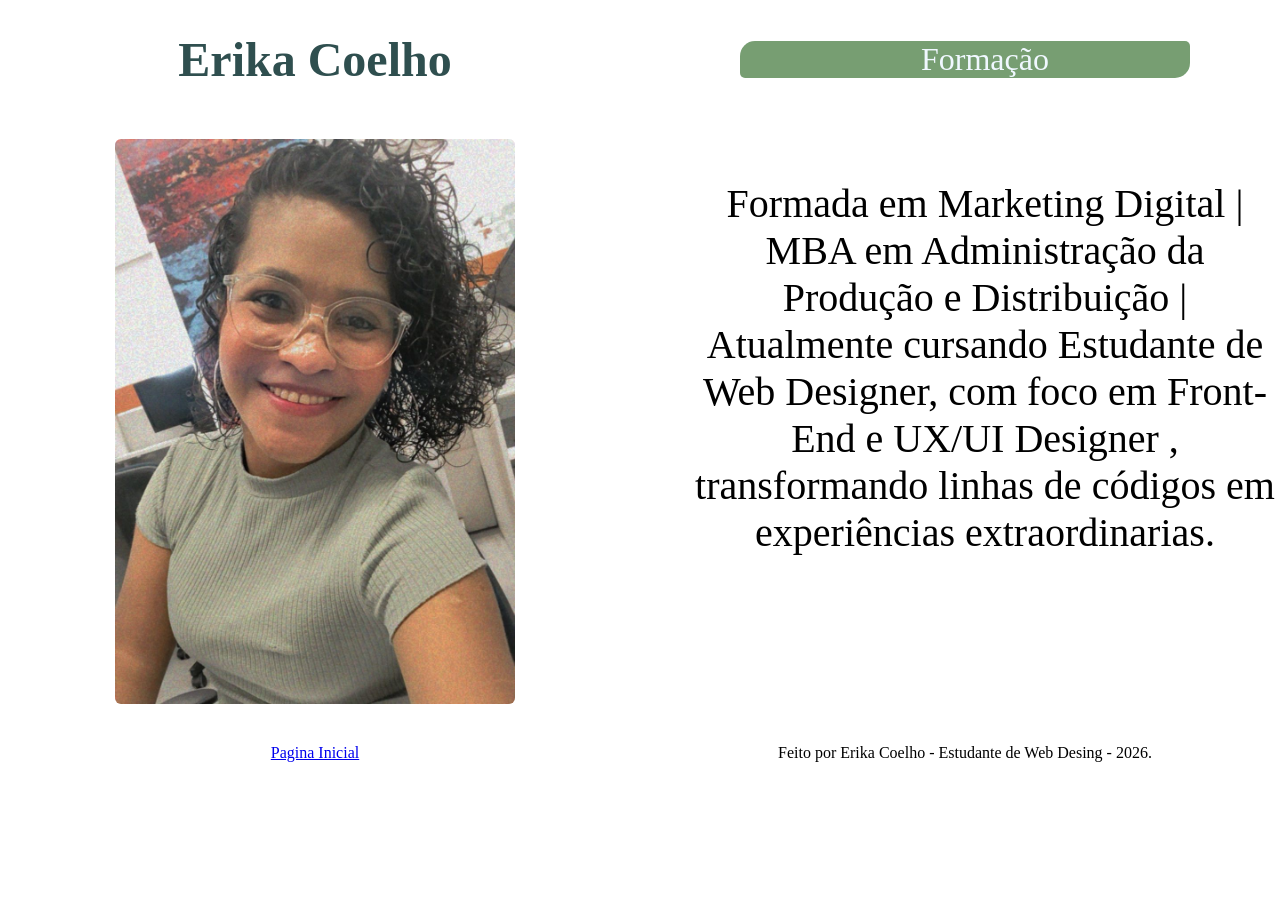
==== pages/sobremim.html @ 12d8d96d "novorepositorio" ====
<!DOCTYPE html>
<html lang="PT-BR">

<head>
  <meta charset="UTF-8" />
  <meta name="viewport" content="width=device-width, initial-scale=1" />

  <title>Portifolio</title>
</head>
<link rel="stylesheet" href="/css/style.css">

<body>
  

  <div class="grid">
    <header  class="nome" > 
    
    <h1>Erika  Coelho</h1>
    
    </header>
     
    
      <ul class="dados">
        <li class="li">Formação</li>
        
      </ul>
      
    <img class="fotoperfil" src="/img/erika_perfil.jpg">
    
   

    <section>
      <main> 
     
        <ul>
          <h2 class="experiencias"></h2>
          <li class="lista"> Formada em Marketing Digital | MBA em Administração da Produção e Distribuição |
            Atualmente cursando Estudante de Web Designer, com foco em Front-End e UX/UI Designer ,
            transformando linhas de códigos em experiências extraordinarias.
          </li>

        </ul>
    </section>
    <a class="rodape" href="/index.html"> Pagina Inicial </a>
     <footer class="rodape"> Feito por Erika Coelho - Estudante de Web Desing - 2026.</footer>

   
    </main>

  </div>
</body>

</html>
---- css/style.css ----
*{box-sizing: border-box;}

body{ margin: 0px;
  padding: 0;

}

.ux{
display: block;
max-width: 100%;
justify-content: center;
align-items: center;
margin: auto;
width: 800px;
height: 350px;
}

.portifolio{ margin-top: 200px;
display: flex;
justify-content: center;
align-items: center;
flex-wrap: wrap;

}

.minhasinfo{
  text-align: center;
  display: flex;
  justify-content: center;
  align-items: center;
  font-size: 2.5rem;
  color: rgb(119, 158, 114)  ;}


nav a{
  display: flex;
  align-items: center; justify-content: center;
  text-decoration: none;
  font-size: 2.5rem;
  
  margin-bottom: 20px;
color: orange;}

nav a:hover{

color: darkmagenta;

}

.nome{ 
  font-size: 1.5rem;
  margin:auto;
  align-items: center;
  justify-content: center;
  color: darkslategrey;
  text-align: left;}

  
@media(max-width:800px) { 
.nome{display: flex;
   justify-items: center;
   align-items: center;
   font-size: 1rem;  
  }
}


.nome:hover{background: linear-gradient(rgb(119, 158, 114)  ) ;
 border-radius: 6px 3px;
font-style: italic;
color: aliceblue;
width: 400px;
height: 120px;
 text-align: center;}


   
.fotoperfil{ 
  max-width: 100%;
   display: block;
   margin: auto;
  height: auto;
  width: 400px;
   border-radius: 6px; 
  }

.grid{
  display: grid; 
  grid-template-columns: 1fr 1fr ; 
  gap: 20px;}


.experiencias{
  margin:5px;
  padding: 10px;
  color:  rgb(119, 158, 114);
   text-align: center; 
    display:grid; 
    text-decoration: underline;
   font-family: 'Lucida Sans', 'Lucida Sans Regular', 'Lucida Grande', 'Lucida Sans Unicode', Geneva, Verdana, sans-serif;}

.dados{ display: flex; 
   background-color: rgb(119, 158, 114) ; color: aliceblue;
   margin: auto;
   gap:35px;
   list-style: none;
   font-size: 2.0rem; 
   justify-content:center; 
   border-radius: 15px 5px ; 
  width: 450px;}

  @media(max-width:400px) { 
  .dados  { align-items: end;
     border: white 1px solid; text-align: justify; 
    width: 250px; 
    margin: 50px; gap: 5px; }
}

.linkinicio{
   justify-content: center;
   align-items: center;
}


   .contato{ display: flex; 
   margin: 40px;
  gap:35px;
   list-style: none;
   font-size: 2.0rem; 
   justify-content:center;
  align-items: center;}

  

.lista{
 font-size:2.5rem;
margin: auto;
list-style: none; 
gap: 10px;
 text-align: center; }




.linkedin{
   width: 30px;height: 50px; }

@media(max-width:600px) { 
 .lista { font-size: 1.3rem;
flex-wrap: wrap;
  }
}

@media(max-width:600px) { 
.fotoperfil { 
   display: block;
   margin: auto;
  height: auto;
   border-radius: 6px; 
  justify-items: center; 
  }
}

@media(max-width:600px) { 
header{ justify-items: center;font-size: 18px; display: block; 
  }
}

@media(max-width:600px) { 
 .experiencias {  font-size: 10px; text-align: center; 
  }
}

textarea{margin: auto;
  text-align: center;
  align-items: center;
  justify-content: center;
  display: block;

}

.botao{
  margin: auto;
  text-align: center;
  align-items: center;
  justify-content: center;
  display: block;
  margin-top: 10px;

  
}

.rodape{margin: auto;
  text-align: center;
  display: flex;
  justify-content: center;
  align-items: center;
 margin-top: 20px;}
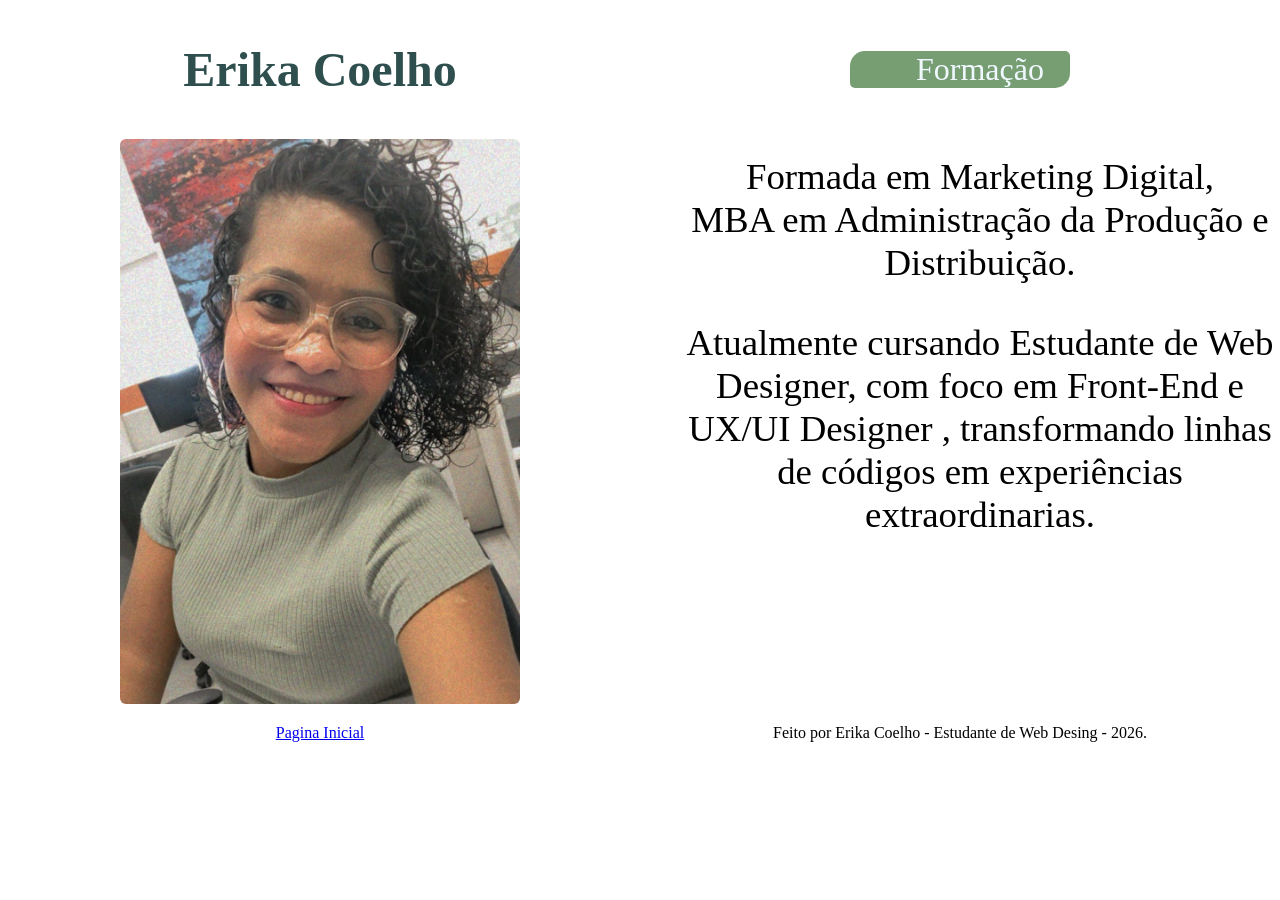
==== commit ea64e2dd: "novasinfo" ====
--- a/pages/sobremim.html
+++ b/pages/sobremim.html
@@ -31,15 +31,15 @@
 
     <section>
       <main> 
-     
-        <ul>
-          <h2 class="experiencias"></h2>
-          <li class="lista"> Formada em Marketing Digital | MBA em Administração da Produção e Distribuição |
+         <div class="lista1"> 
+         <ul >
+          <li class="lista"> Formada em Marketing Digital, <br> 
+             MBA em Administração da Produção e Distribuição.<p></p>
             Atualmente cursando Estudante de Web Designer, com foco em Front-End e UX/UI Designer ,
             transformando linhas de códigos em experiências extraordinarias.
           </li>
-
         </ul>
+        </div>
     </section>
     <a class="rodape" href="/index.html"> Pagina Inicial </a>
      <footer class="rodape"> Feito por Erika Coelho - Estudante de Web Desing - 2026.</footer>
--- a/css/style.css
+++ b/css/style.css
@@ -15,6 +15,14 @@
 height: 350px;
 }
 
+@media (min-width: 375px) and (max-width:600px){
+ux {
+width: 150px;
+height: 50px;
+}
+
+}
+
 .portifolio{ margin-top: 200px;
 display: flex;
 justify-content: center;
@@ -31,16 +39,35 @@
   font-size: 2.5rem;
   color: rgb(119, 158, 114)  ;}
 
+  @media (min-width: 375px) and (max-width:600px){
+  .minhasinfo{
+  text-align: center;
+  display: flex;
+  justify-content: center;
+  align-items: center;
+  font-size: 1.8rem;
+  color: rgb(119, 158, 114)  ;}
+  }
+
+  
+
 
 nav a{
   display: flex;
-  align-items: center; justify-content: center;
+  align-items: center;
+  justify-content: center;
   text-decoration: none;
   font-size: 2.5rem;
   
   margin-bottom: 20px;
 color: orange;}
 
+@media (min-width: 375px) and (max-width:600px){
+  nav a {
+font-size: 1.8rem;
+  }
+}
+
 nav a:hover{
 
 color: darkmagenta;
@@ -48,15 +75,16 @@
 }
 
 .nome{ 
+  display: flex;
   font-size: 1.5rem;
-  margin:auto;
+  margin: 10px auto;
   align-items: center;
   justify-content: center;
   color: darkslategrey;
-  text-align: left;}
-
-  
-@media(max-width:800px) { 
+  }
+
+  
+@media (min-width: 375px) and (max-width:800px) { 
 .nome{display: flex;
    justify-items: center;
    align-items: center;
@@ -64,17 +92,7 @@
   }
 }
 
-
-.nome:hover{background: linear-gradient(rgb(119, 158, 114)  ) ;
- border-radius: 6px 3px;
-font-style: italic;
-color: aliceblue;
-width: 400px;
-height: 120px;
- text-align: center;}
-
-
-   
+ 
 .fotoperfil{ 
   max-width: 100%;
    display: block;
@@ -83,38 +101,62 @@
   width: 400px;
    border-radius: 6px; 
   }
+@media (min-width: 375px) and (max-width:600px){
+  .fotoperfil {
+      max-width: 100%;
+   display: block;
+   width: 900px;
+   height: 300px;
+  
+   border-radius: 6px; 
+
+  }
+}
+
 
 .grid{
   display: grid; 
   grid-template-columns: 1fr 1fr ; 
-  gap: 20px;}
-
-
-.experiencias{
-  margin:5px;
-  padding: 10px;
-  color:  rgb(119, 158, 114);
-   text-align: center; 
-    display:grid; 
-    text-decoration: underline;
-   font-family: 'Lucida Sans', 'Lucida Sans Regular', 'Lucida Grande', 'Lucida Sans Unicode', Geneva, Verdana, sans-serif;}
-
-.dados{ display: flex; 
-   background-color: rgb(119, 158, 114) ; color: aliceblue;
+  }
+
+.dados { display: flex; 
+   background-color: rgb(119, 158, 114) ;
+    color: aliceblue;
    margin: auto;
    gap:35px;
    list-style: none;
    font-size: 2.0rem; 
    justify-content:center; 
+   align-items: center;
    border-radius: 15px 5px ; 
-  width: 450px;}
-
-  @media(max-width:400px) { 
+  width: 220px;}
+
+  @media (min-width: 375px) and (max-width:600px) { 
   .dados  { align-items: end;
-     border: white 1px solid; text-align: justify; 
+     border: white 1px solid;
+    text-align: justify; 
     width: 250px; 
-    margin: 50px; gap: 5px; }
-}
+    margin: 50px;
+     gap: 5px; }
+}
+
+.dados_contato li{
+display: flex; 
+   background-color: rgb(119, 158, 114) ;
+    color: aliceblue;
+   margin: auto;
+   gap:35px;
+   list-style: none;
+   font-size: 2.0rem; 
+   justify-content:center; 
+   align-items: center;
+   border-radius: 15px 5px ; 
+   width: 200px;
+  text-align: center;
+
+}
+
+
 
 .linkinicio{
    justify-content: center;
@@ -132,12 +174,28 @@
 
   
 
+
+
 .lista{
- font-size:2.5rem;
+  margin-top:  40px;
+ font-size:2.3rem;
 margin: auto;
 list-style: none; 
-gap: 10px;
- text-align: center; }
+text-align: center; }
+
+@media (min-width: 375px) and (max-width:600px) { 
+.lista{ 
+
+  justify-content: left;
+  font-size: 18px;
+   text-align:center; 
+   height: 150px;
+   width: 250px;
+  
+   
+
+  }
+}
 
 
 
@@ -145,29 +203,30 @@
 .linkedin{
    width: 30px;height: 50px; }
 
-@media(max-width:600px) { 
- .lista { font-size: 1.3rem;
-flex-wrap: wrap;
-  }
-}
-
-@media(max-width:600px) { 
+
+@media (min-width: 375px) and (max-width:600px) { 
 .fotoperfil { 
-   display: block;
-   margin: auto;
-  height: auto;
+ 
+   margin: 10px auto;
+  height: 200px;
+  width: 100px;
    border-radius: 6px; 
   justify-items: center; 
   }
 }
 
-@media(max-width:600px) { 
+@media(min-width: 375px) and (max-width:600px) { 
 header{ justify-items: center;font-size: 18px; display: block; 
   }
 }
 
-@media(max-width:600px) { 
- .experiencias {  font-size: 10px; text-align: center; 
+@media (min-width: 375px) and (max-width:600px) { 
+.lista { 
+  display: flex;
+  justify-content: end;
+  flex-wrap: wrap;
+  font-size: 18px; text-align:justify; 
+  margin-left: 0;
   }
 }
 
